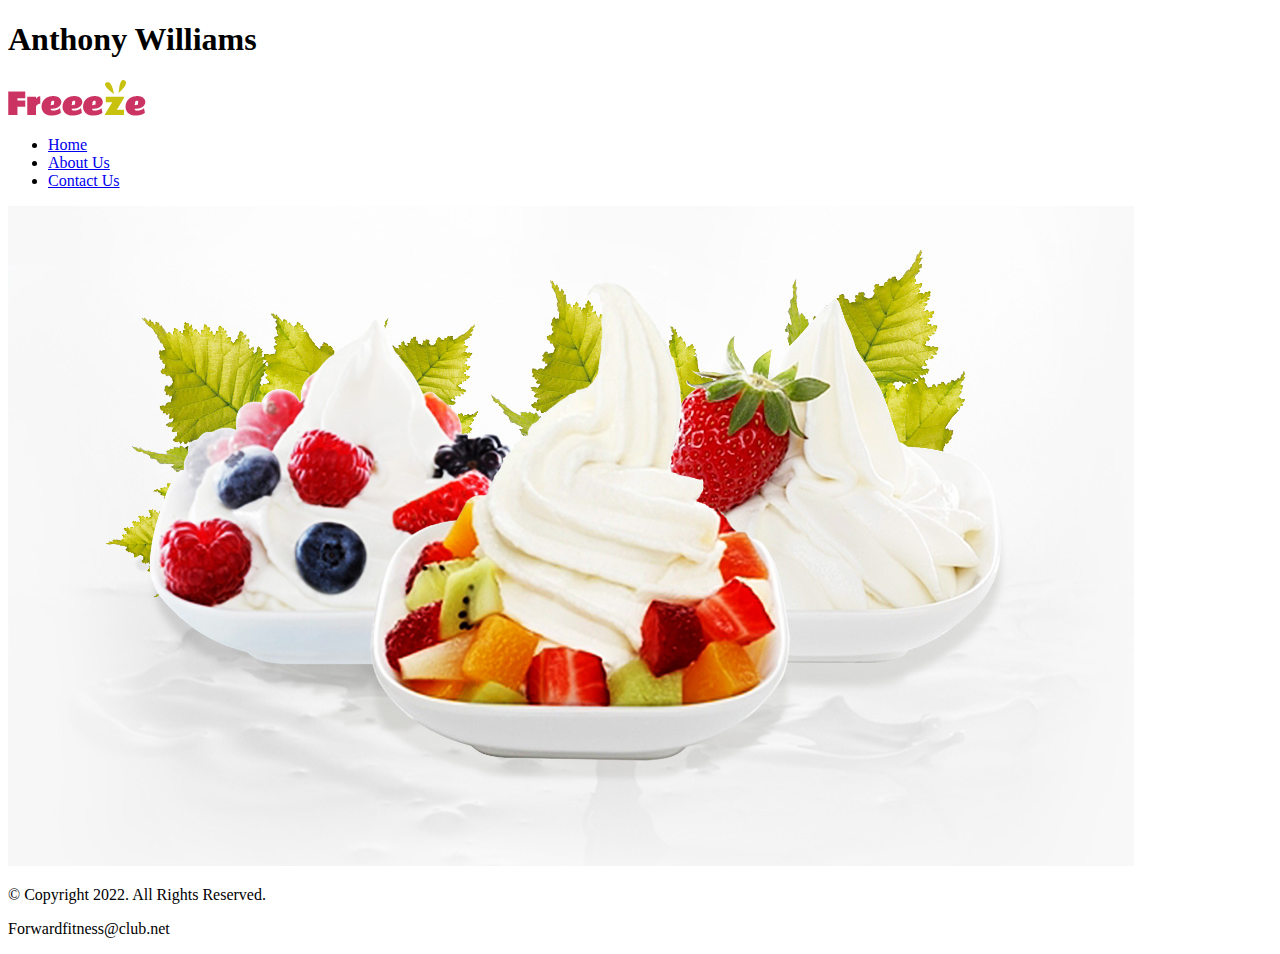
==== index.html @ c8dec603 "9" ====
<!DOCTYPE html>
<!-- This has been createrd by Anthony Williams-->
<html lang="eng"> 
    <head>    
        <title>Frozen Yogurt Shop</title>
        <meta charset="utf-8">
        <link rel="stylesheet" href="css/style.css">
    </head>
    <body div="container">
        <header>
            <h1>Anthony Williams</h1>
            <img src="images/logo.png" alt="Logo">
        </header>

        <nav>
            <ul>
                <li><a href="index.html">Home</a></li>
                <li><a href="about.html">About Us</a></li>
                <li><a href="contact.html">Contact Us</a></li>
            </ul>
        </nav>

        <div>
            <img src="images/bg-home.jpg" alt="Home IMG">
        </div>

        <main>

    <!--Use the main Area to add the moin content of the webpage-->
        </main>

        <footer>
            <p>&copy; Copyright 2022. All Rights Reserved.</p>
            <p>Forwardfitness@club.net</p>
    <!--Use the the footer content to add to the bottom of the page-->
        </footer>
    </body>
</html>
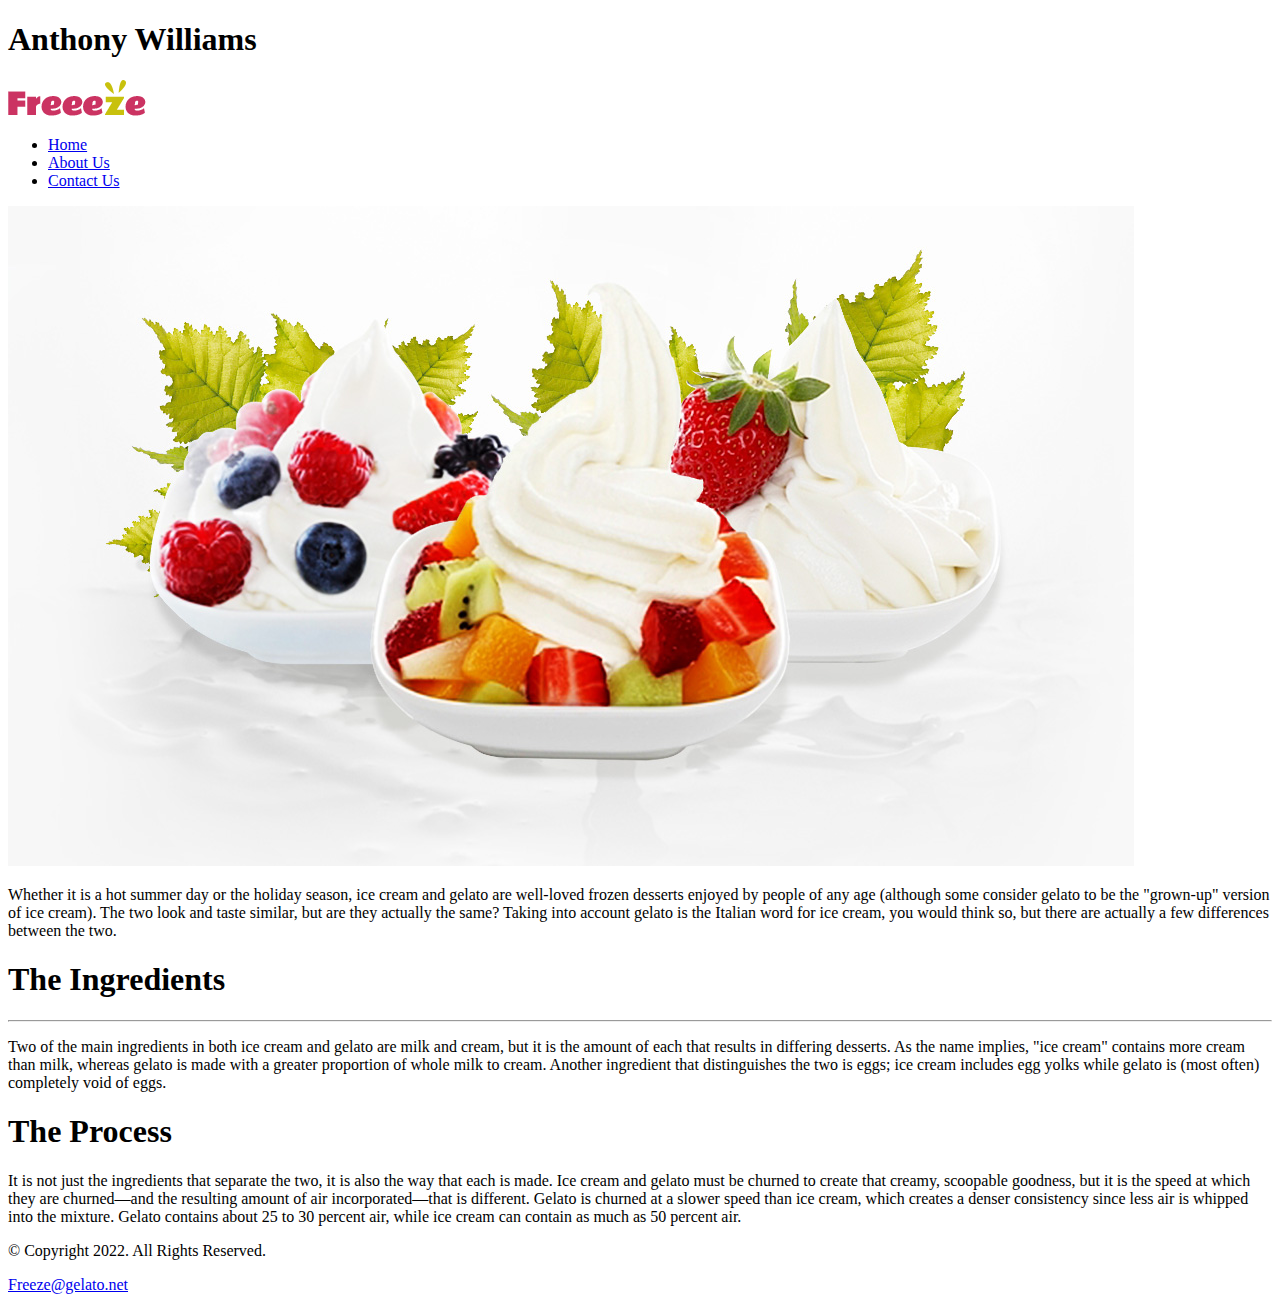
==== commit bce6fc8a: "almost" ====
--- a/index.html
+++ b/index.html
@@ -9,7 +9,7 @@
     <body div="container">
         <header>
             <h1>Anthony Williams</h1>
-            <img src="images/logo.png" alt="Logo">
+            <a href="index.html"><img src="images/logo.png" alt="Logo"></a>
         </header>
 
         <nav>
@@ -22,16 +22,52 @@
 
         <div>
             <img src="images/bg-home.jpg" alt="Home IMG">
+    
+
+        <main>
+
+
+            <div id="intro">
+            <p>Whether it is a hot summer day or the holiday season, ice cream and gelato are  
+                well-loved frozen desserts enjoyed by people of any age (although some consider  
+                gelato to be the "grown-up" version of ice cream). The two look and taste similar,  
+                but are they actually the same? Taking into account gelato is the Italian word for  
+                ice cream, you would think so, but there are actually a few differences between 
+                the two.
+            </p>
+
+            <h1>The Ingredients</h1>
+            <hr>
+            <p>Two of the main ingredients in both ice cream and gelato are milk and cream, 
+                but it is the amount of each that results in differing desserts. As the name 
+                implies, "ice cream" contains more cream than milk, whereas gelato is made 
+                with a greater proportion of whole milk to cream. Another ingredient that 
+                distinguishes the two is eggs; ice cream includes egg yolks while gelato is 
+                (most often) completely void of eggs. 
+            </p>
+
+            <h1>The Process</h1>
+            <p>It is not just the ingredients that separate the two, it is also the way that each 
+                is made.  Ice cream and gelato must be churned to create that creamy, 
+                scoopable goodness, but it is the speed at which they are churned—and the 
+                resulting amount of air incorporated—that is different.  Gelato is churned at a 
+                slower speed than ice cream, which creates a denser consistency since less air 
+                is whipped into the mixture. Gelato contains about 25 to 30 percent air, while 
+                ice cream can contain as much as 50 percent air.
+            </p>
+            </div>
+
         </div>
 
-        <main>
+
+
 
     <!--Use the main Area to add the moin content of the webpage-->
         </main>
 
         <footer>
             <p>&copy; Copyright 2022. All Rights Reserved.</p>
-            <p>Forwardfitness@club.net</p>
+            <p><a href="mailto:Freeze@gelato.net">Freeze@gelato.net</a></p>
     <!--Use the the footer content to add to the bottom of the page-->
         </footer>
     </body>
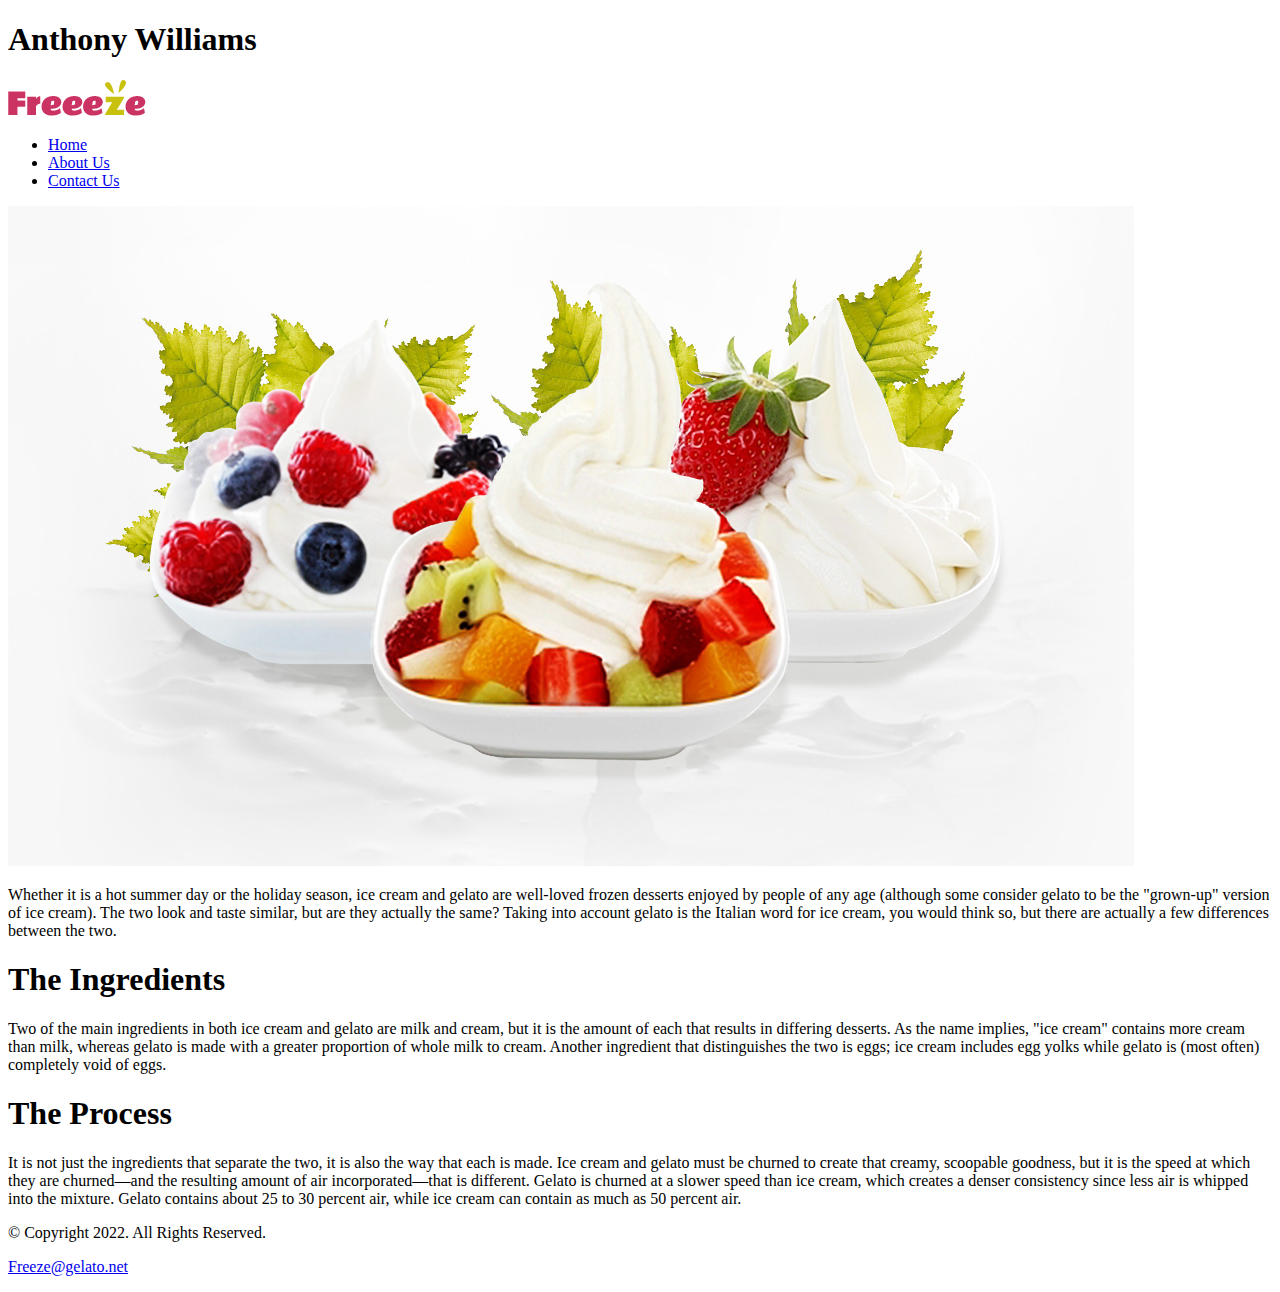
==== commit bc0dce48: "Completed Test" ====
--- a/index.html
+++ b/index.html
@@ -37,7 +37,6 @@
             </p>
 
             <h1>The Ingredients</h1>
-            <hr>
             <p>Two of the main ingredients in both ice cream and gelato are milk and cream, 
                 but it is the amount of each that results in differing desserts. As the name 
                 implies, "ice cream" contains more cream than milk, whereas gelato is made 
